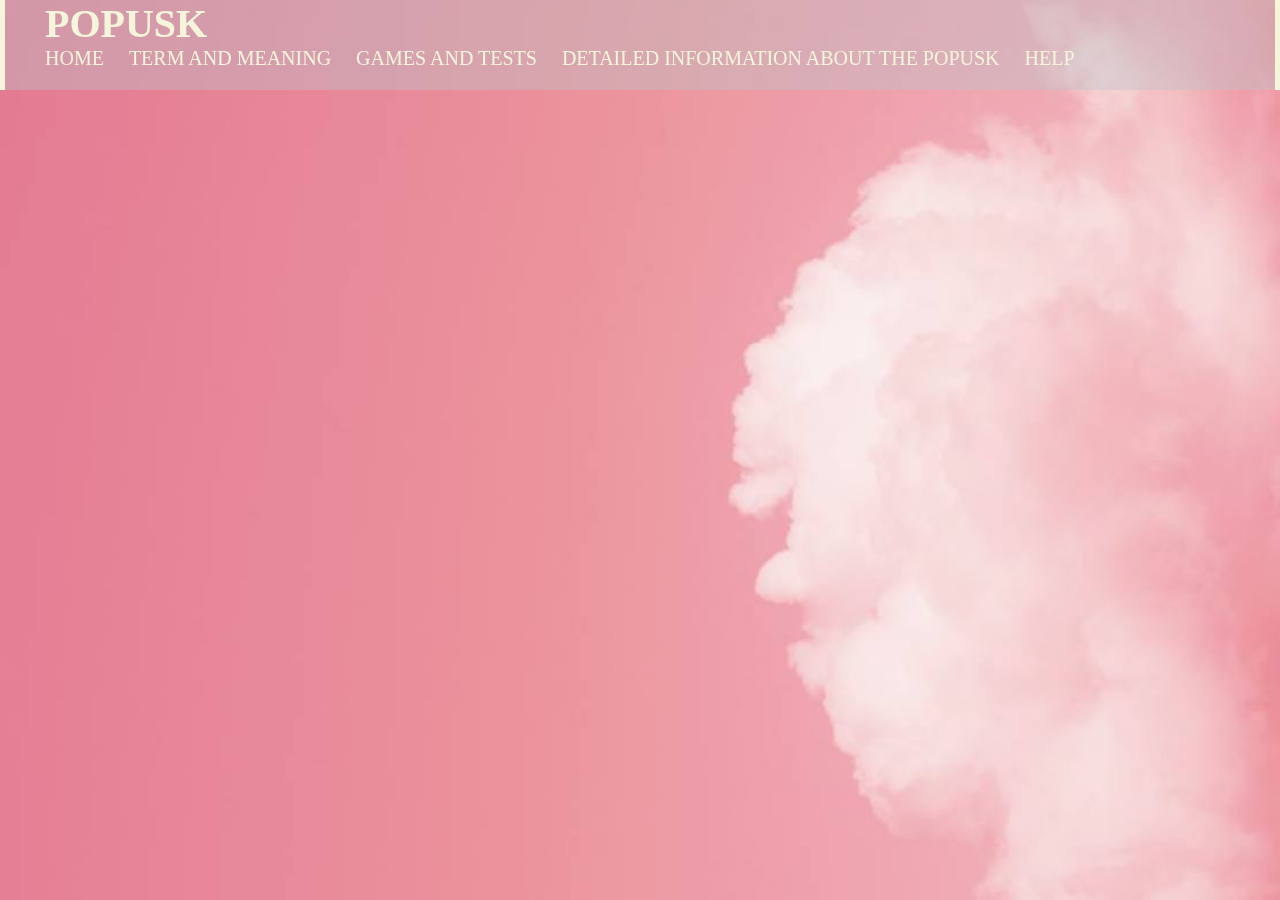
==== DETAILED INFORMATION ABOUT THE POPUSK.html @ 15ee730e "Add files via upload" ====
<!DOCTYPE html>
<html>

	<head>
	<meta charset="UTF-8">
	<title>Поддержка попускных</title>
	<link rel="stylesheet" href="DETAILED INFORMATION ABOUT THE POPUSK.css" type="text/css" />
	</head>
	
	<body>
		<header>
            <div class="all">
			<div class="menu">

				<div class="title"><h1>POPUSK</h1></div>
				<div class="list_menu">
					<ul>
						<li><a href="index.html" style="text-decoration: none;">HOME</a></li>
						<li><a href="TERM AND MEANING.html" style="text-decoration: none;">TERM AND MEANING </a></li>
						<li><a href="GAMES AND TESTS.html" style="text-decoration: none;">GAMES AND TESTS</a></li>
						<li><a href="DETAILED INFORMATION ABOUT THE POPUSK.html" style="text-decoration: none;">DETAILED INFORMATION ABOUT THE POPUSK</a></li>
						<li><a href="HELP.html" style="text-decoration: none;">HELP</a></li>

					</ul>
				</div>
			</div>
            </div>
    </header>
	<div class="picture">
		<img src="2023-06-27 22.13.24.jpg" width="100%" alt="">
    <br><br><br><br><br><br>
    <div class="tet">
        <div class="zag"><h2>THE BEST POPUSK</h2><br></div>
        <p>One of the most striking examples of popusks is Popusk Polina Vlasova's (our dearest and best friend).<br>
        Для тех,кто не понял, это наша <i><b>bestie</b></i>. Мы ее очень любим, но так как она кидает нас и уезжает в МСК,<br> я решила сделать ей незабываемый подарок.</p>
        <p>Это наша Полина, она чувствует литературу и английский и станет авториней ну или библиотекаршей.
        <p>Because терять мне нечего, ибо сайт уже сделан, я покажу ее favorite фотографии, как она хотела.</p><br>
        <div class="Photo">
			<figure>
			<img src="image-26-06-23-01-44-2.jpeg" width="300" height="200" title="попуск"> 
            <img src="image-26-06-23-10-53.jpeg" width="300" height="200" title="попуск"> <br>
            <img src="image-26-06-23-01-44.jpeg" width="300" height="200" title="попуск"> 
            <img src="2023-06-28 17.37.50.jpg" width="300" height="200" title="попуск"> 
            
    </div>
	</body>

</html>
---- DETAILED INFORMATION ABOUT THE POPUSK.css ----
*{
    padding: 0;
    margin: 0;
}
.list_menu li{
    display: inline-block;
    margin-right: 20px;
}
.title, .list_menu{
    display: inline-block;
    margin-right: 20px;
    color: beige;
     
}

.list_menu a{
    color: beige;

}
.all{
    display: flex; 
    justify-content: center;
}
.tex{
    position:fixed;
    color:beige;
}
.picture{
    width: 100vw;
    height: 100vh;
    overflow: hidden;
}
.list_menu :hover{
    color:black;
}
.menu{
	padding: 0vh 40px;
	position: fixed;
	background:rgba(188, 197, 203, 0.398);
	font-size:20px;
	border-right:5px solid;
    border-left: 5px solid;
    border-width: 5px solid;
	height: 10vh;
	backdrop-filter: blure(20px);
	color:beige;
    bl
    font-family:'Times New Roman', Times, serif;
}
.tet{
    position:fixed;
    font-family:Georgia, 'Times New Roman', Times, serif;
    vertical-align: 5px;
    font-size: 19px;
    color:beige;
}
.zag {
    font-family:Brush Script MT, Brush Script Std, cursive;
    font-size: larger;
}
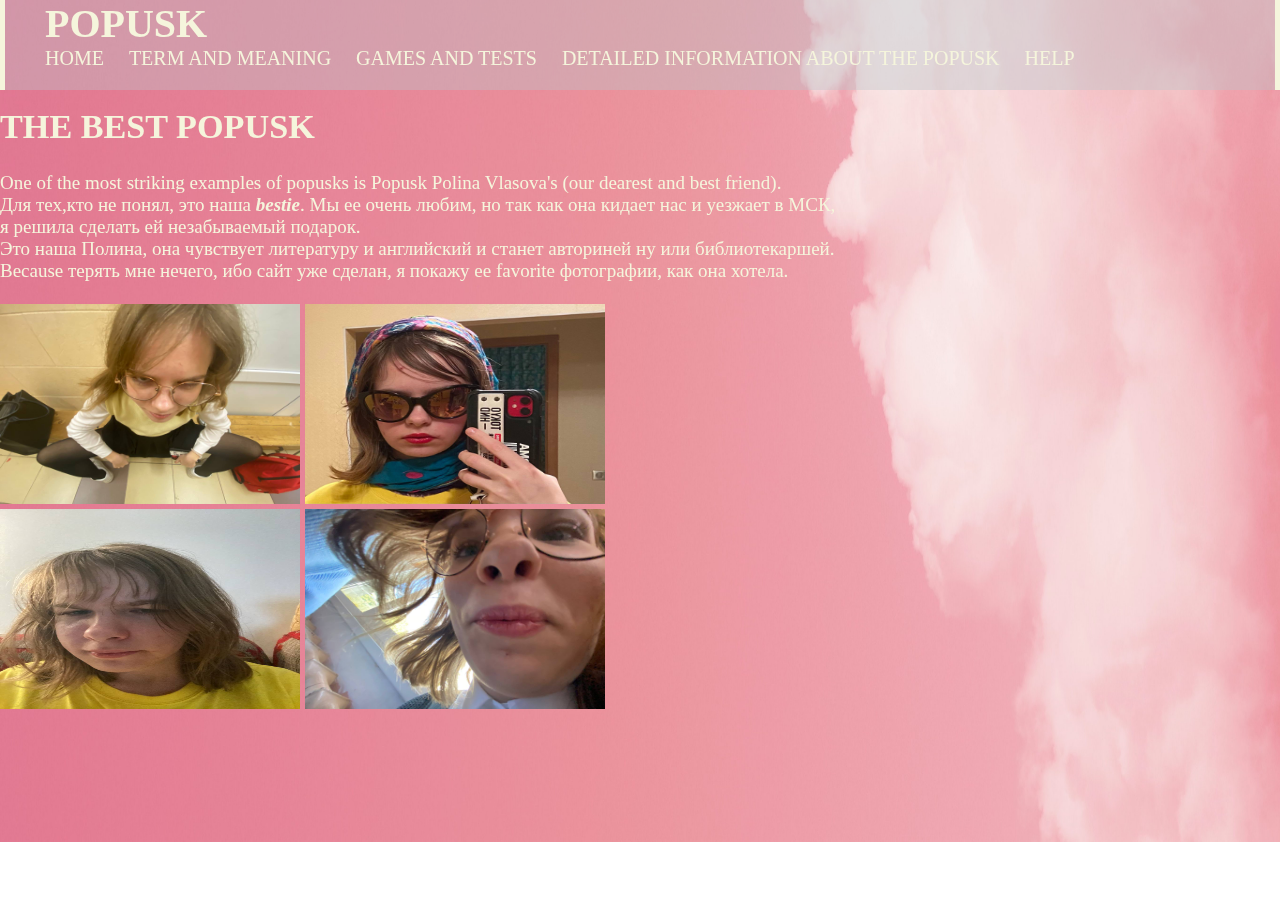
==== commit 9845fdd2: "Update DETAILED INFORMATION ABOUT THE POPUSK.html" ====
--- a/DETAILED INFORMATION ABOUT THE POPUSK.html
+++ b/DETAILED INFORMATION ABOUT THE POPUSK.html
@@ -26,8 +26,7 @@
 			</div>
             </div>
     </header>
-	<div class="picture">
-		<img src="2023-06-27 22.13.24.jpg" width="100%" alt="">
+
     <br><br><br><br><br><br>
     <div class="tet">
         <div class="zag"><h2>THE BEST POPUSK</h2><br></div>
@@ -45,4 +44,4 @@
     </div>
 	</body>
 
-</html>+</html>
--- a/DETAILED INFORMATION ABOUT THE POPUSK.css
+++ b/DETAILED INFORMATION ABOUT THE POPUSK.css
@@ -2,6 +2,14 @@
     padding: 0;
     margin: 0;
 }
+
+body{
+	background-image: url("image-26-06-23-10-35-1.jpeg");
+    	background-repeat: no-repeat;
+    	background-position: center;
+    	background-size: 100vw 175vh;
+}
+
 .list_menu li{
     display: inline-block;
     margin-right: 20px;
@@ -15,6 +23,8 @@
 
 .list_menu a{
     color: beige;
+}
+
 
 }
 .all{
@@ -25,11 +35,7 @@
     position:fixed;
     color:beige;
 }
-.picture{
-    width: 100vw;
-    height: 100vh;
-    overflow: hidden;
-}
+
 .list_menu :hover{
     color:black;
 }
@@ -44,7 +50,6 @@
 	height: 10vh;
 	backdrop-filter: blure(20px);
 	color:beige;
-    bl
     font-family:'Times New Roman', Times, serif;
 }
 .tet{
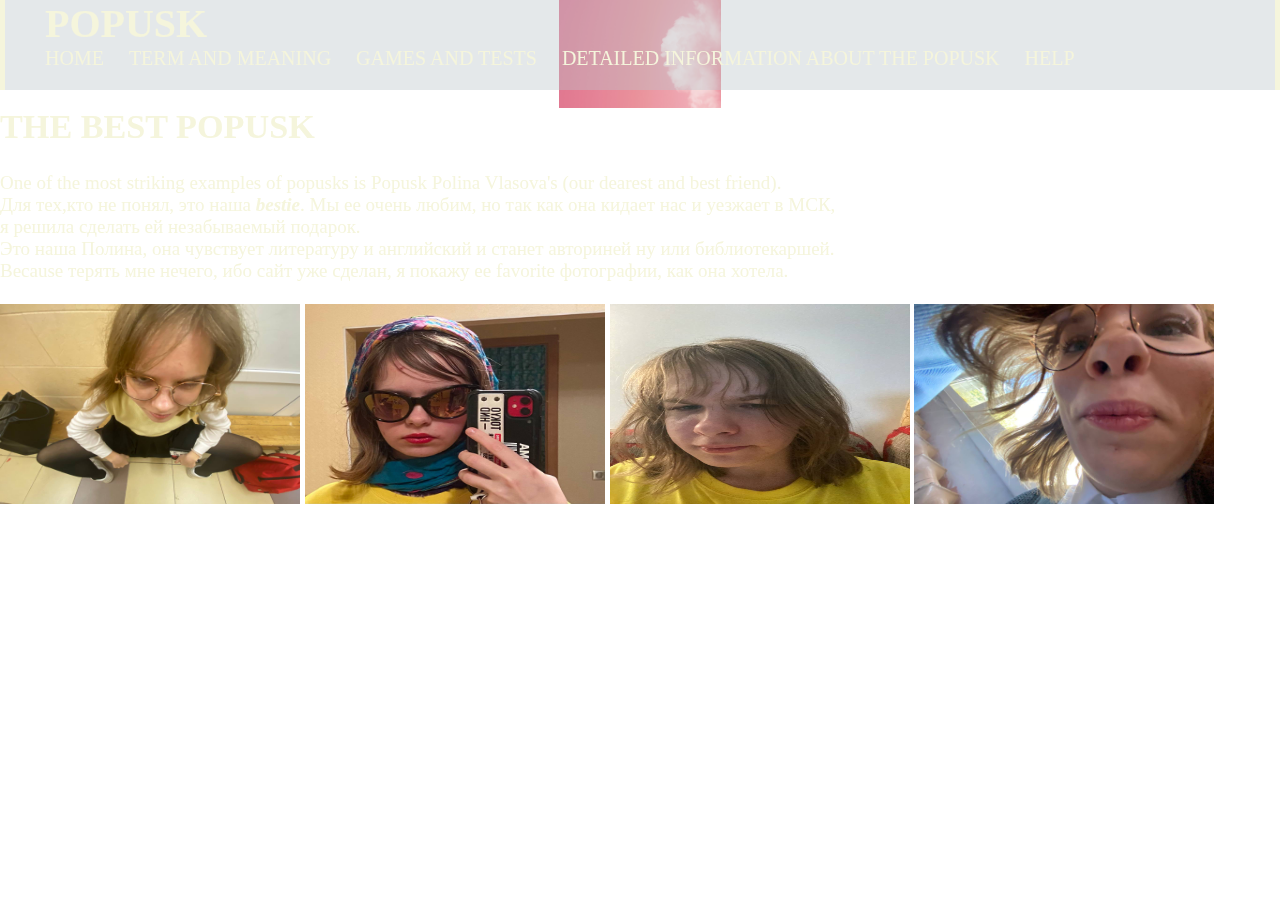
==== commit c4542fb8: "Update DETAILED INFORMATION ABOUT THE POPUSK.html" ====
--- a/DETAILED INFORMATION ABOUT THE POPUSK.html
+++ b/DETAILED INFORMATION ABOUT THE POPUSK.html
@@ -25,6 +25,7 @@
 				</div>
 			</div>
             </div>
+		</div>
     </header>
 
     <br><br><br><br><br><br>
@@ -37,10 +38,13 @@
         <div class="Photo">
 			<figure>
 			<img src="image-26-06-23-01-44-2.jpeg" width="300" height="200" title="попуск"> 
-            <img src="image-26-06-23-10-53.jpeg" width="300" height="200" title="попуск"> <br>
+            <img src="image-26-06-23-10-53.jpeg" width="300" height="200" title="попуск">
             <img src="image-26-06-23-01-44.jpeg" width="300" height="200" title="попуск"> 
             <img src="2023-06-28 17.37.50.jpg" width="300" height="200" title="попуск"> 
+			</figure>
+	
             
+    </div>
     </div>
 	</body>
 
--- a/DETAILED INFORMATION ABOUT THE POPUSK.css
+++ b/DETAILED INFORMATION ABOUT THE POPUSK.css
@@ -7,7 +7,7 @@
 	background-image: url("image-26-06-23-10-35-1.jpeg");
     	background-repeat: no-repeat;
     	background-position: center;
-    	background-size: 100vw 175vh;
+    	background-size: contain;
 }
 
 .list_menu li{
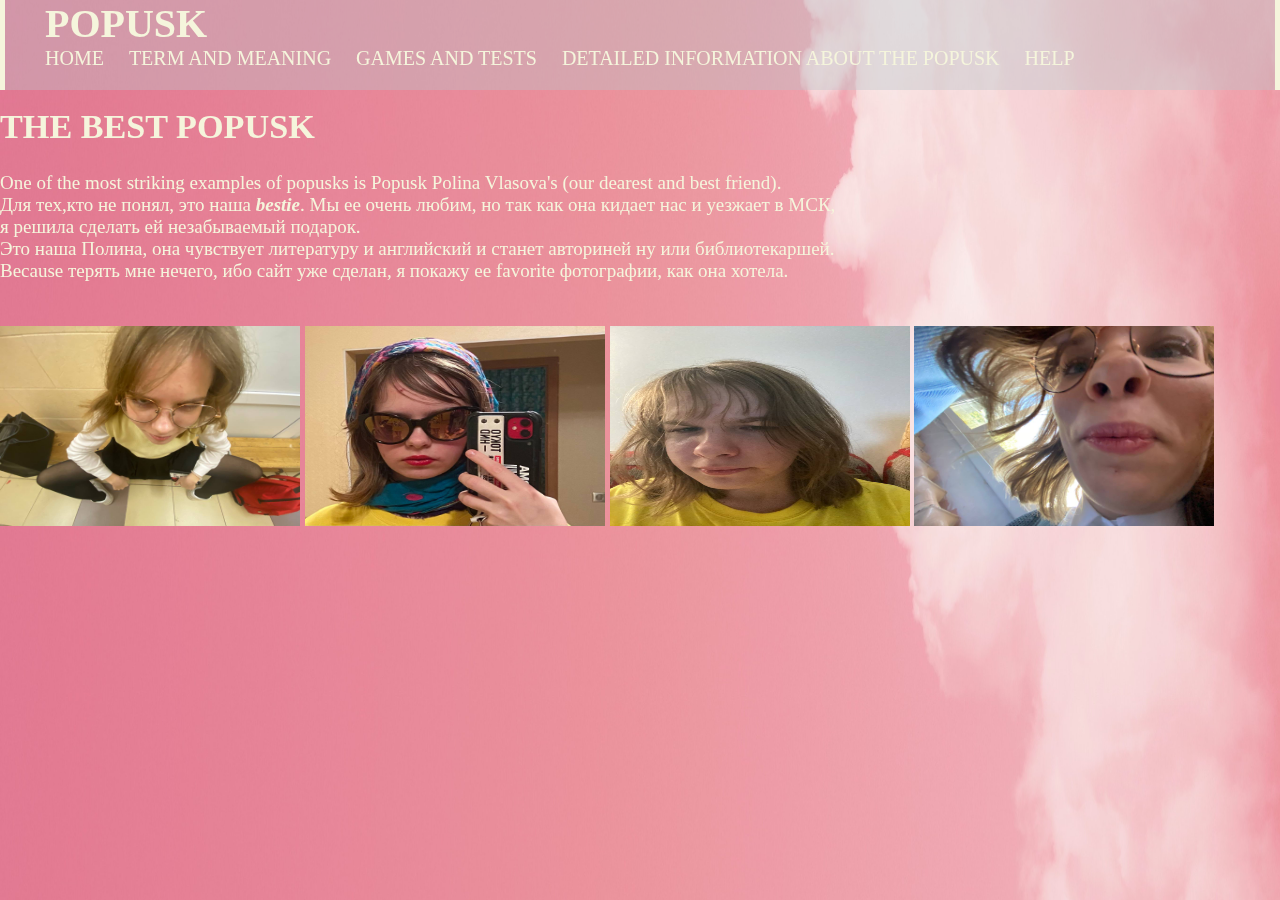
==== commit e0a37d70: "Update DETAILED INFORMATION ABOUT THE POPUSK.html" ====
--- a/DETAILED INFORMATION ABOUT THE POPUSK.html
+++ b/DETAILED INFORMATION ABOUT THE POPUSK.html
@@ -34,7 +34,7 @@
         <p>One of the most striking examples of popusks is Popusk Polina Vlasova's (our dearest and best friend).<br>
         Для тех,кто не понял, это наша <i><b>bestie</b></i>. Мы ее очень любим, но так как она кидает нас и уезжает в МСК,<br> я решила сделать ей незабываемый подарок.</p>
         <p>Это наша Полина, она чувствует литературу и английский и станет авториней ну или библиотекаршей.
-        <p>Because терять мне нечего, ибо сайт уже сделан, я покажу ее favorite фотографии, как она хотела.</p><br>
+        <p>Because терять мне нечего, ибо сайт уже сделан, я покажу ее favorite фотографии, как она хотела.</p><br><br>
         <div class="Photo">
 			<figure>
 			<img src="image-26-06-23-01-44-2.jpeg" width="300" height="200" title="попуск"> 
--- a/DETAILED INFORMATION ABOUT THE POPUSK.css
+++ b/DETAILED INFORMATION ABOUT THE POPUSK.css
@@ -7,7 +7,7 @@
 	background-image: url("image-26-06-23-10-35-1.jpeg");
     	background-repeat: no-repeat;
     	background-position: center;
-    	background-size: contain;
+    	background-size: 100vw 200vh;
 }
 
 .list_menu li{
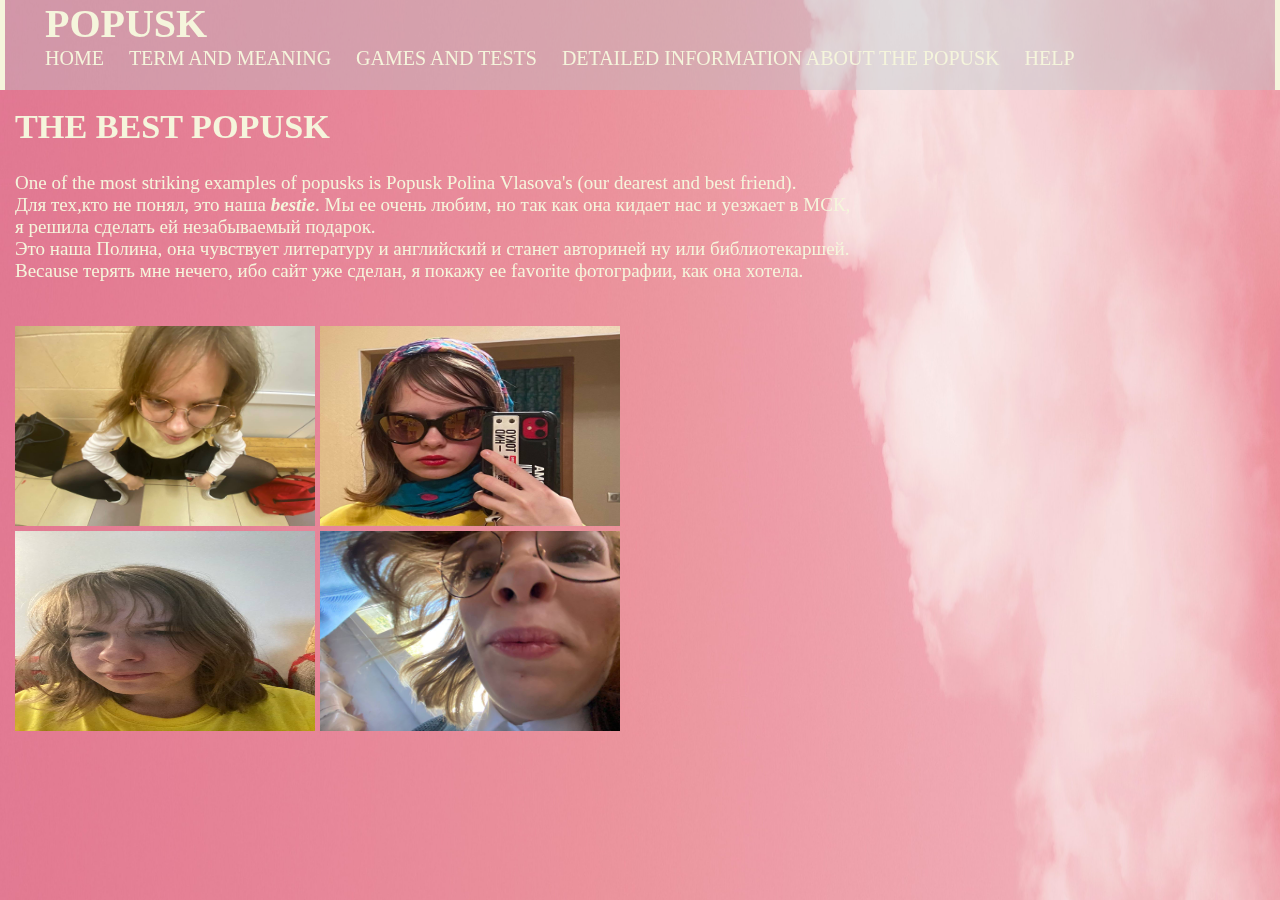
==== commit 57cd88f2: "Update DETAILED INFORMATION ABOUT THE POPUSK.html" ====
--- a/DETAILED INFORMATION ABOUT THE POPUSK.html
+++ b/DETAILED INFORMATION ABOUT THE POPUSK.html
@@ -38,7 +38,7 @@
         <div class="Photo">
 			<figure>
 			<img src="image-26-06-23-01-44-2.jpeg" width="300" height="200" title="попуск"> 
-            <img src="image-26-06-23-10-53.jpeg" width="300" height="200" title="попуск">
+            <img src="image-26-06-23-10-53.jpeg" width="300" height="200" title="попуск"><br>
             <img src="image-26-06-23-01-44.jpeg" width="300" height="200" title="попуск"> 
             <img src="2023-06-28 17.37.50.jpg" width="300" height="200" title="попуск"> 
 			</figure>
--- a/DETAILED INFORMATION ABOUT THE POPUSK.css
+++ b/DETAILED INFORMATION ABOUT THE POPUSK.css
@@ -58,9 +58,12 @@
     vertical-align: 5px;
     font-size: 19px;
     color:beige;
+	margin-left: 15px;
 }
 .zag {
     font-family:Brush Script MT, Brush Script Std, cursive;
     font-size: larger;
 }
-
+.Picture{
+	margin-left: auto;
+}
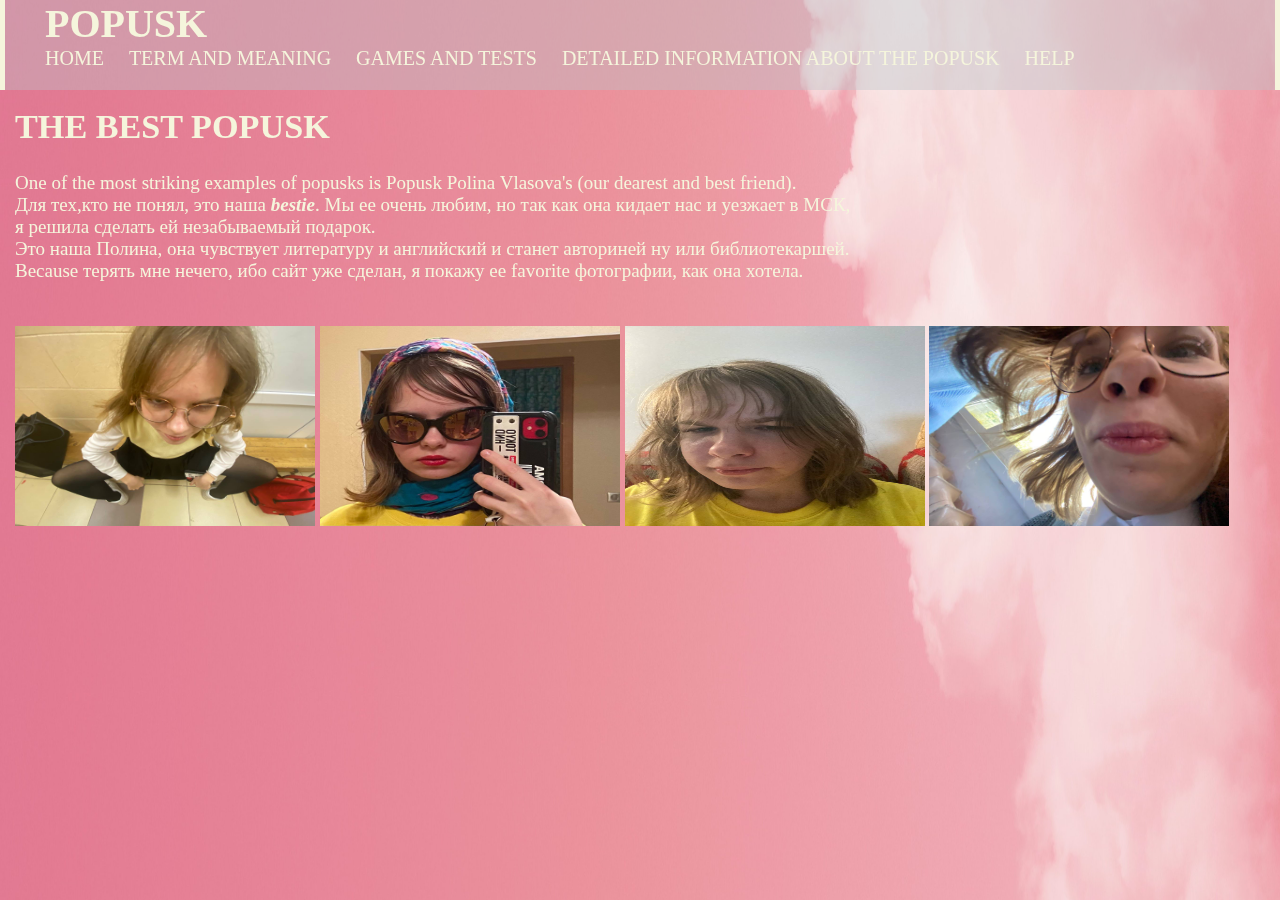
==== commit c747f128: "Update DETAILED INFORMATION ABOUT THE POPUSK.html" ====
--- a/DETAILED INFORMATION ABOUT THE POPUSK.html
+++ b/DETAILED INFORMATION ABOUT THE POPUSK.html
@@ -38,7 +38,7 @@
         <div class="Photo">
 			<figure>
 			<img src="image-26-06-23-01-44-2.jpeg" width="300" height="200" title="попуск"> 
-            <img src="image-26-06-23-10-53.jpeg" width="300" height="200" title="попуск"><br>
+            <img src="image-26-06-23-10-53.jpeg" width="300" height="200" title="попуск">
             <img src="image-26-06-23-01-44.jpeg" width="300" height="200" title="попуск"> 
             <img src="2023-06-28 17.37.50.jpg" width="300" height="200" title="попуск"> 
 			</figure>
